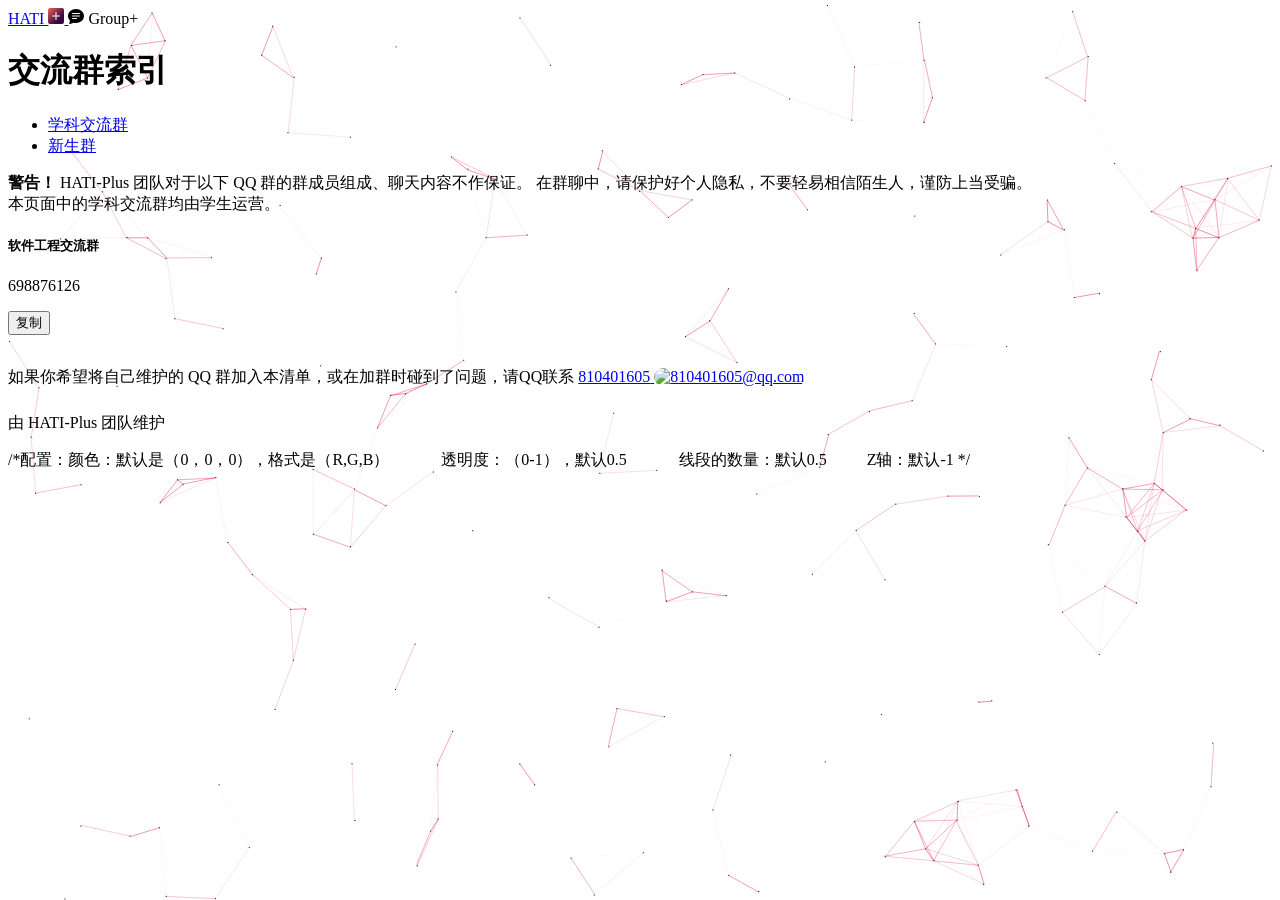
==== group-class.html @ c6486fc4 "Merge pull request #19 from 810401605/ddmc2 Ddmc2" ====
<!DOCTYPE html>
<html lang="en">
<head>
    <meta charset="UTF-8">
    <meta http-equiv="X-UA-Compatible" content="IE=edge">
    <meta name="viewport" content="width=device-width, initial-scale=1.0">
    <title>Groups | HATI Plus</title>
    <link rel="stylesheet" href="/CSS/bootstrap.css">
    <link rel="stylesheet" href="https://cdn.jsdelivr.net/npm/bootstrap-icons@1.5.0/font/bootstrap-icons.css">
    <link rel="stylesheet" href="/CSS/main.css">
</head>
<body class="container-md">

        
        <nav class="navbar navbar-light mb-5">
            <div class="container">
               <a class="navbar-brand" href="/"> HATI  <svg width="1rem" height="1rem" style="vertical-align: top" 
                viewBox="0 0 16 16" class="bi bi-plus-square-fill" fill="currentColor" xmlns="http://www.w3.org/2000/svg">
  
              <defs>
              <linearGradient id="gradient" gradientTransform="rotate(45)">
                <stop offset="0%" stop-color="#F05F57"></stop>
                <stop offset="100%" stop-color="#360940"></stop>
                    </linearGradient>
                  </defs>

                        <path fill="url(#gradient)" fill-rule="evenodd" d="M2 0a2 2 0 0 0-2 2v12a2 2 0 0 0 2 2h12a2 2 0 0 0 2-2V2a2 2 0 0 0-2-2H2zm6.5 4.5a.5.5 0 0 0-1 0v3h-3a.5.5 0 0 0 0 1h3v3a.5.5 0 0 0 1 0v-3h3a.5.5 0 0 0 0-1h-3v-3z"></path>
                      </svg> </a>
                  <span class="text-muted"><svg xmlns="http://www.w3.org/2000/svg" width="1rem" height="1rem" fill="currentColor" class="bi bi-chat-text-fill text-danger" viewBox="0 0 16 16">
                <path d="M16 8c0 3.866-3.582 7-8 7a9.06 9.06 0 0 1-2.347-.306c-.584.296-1.925.864-4.181 1.234-.2.032-.352-.176-.273-.362.354-.836.674-1.95.77-2.966C.744 11.37 0 9.76 0 8c0-3.866 3.582-7 8-7s8 3.134 8 7zM4.5 5a.5.5 0 0 0 0 1h7a.5.5 0 0 0 0-1h-7zm0 2.5a.5.5 0 0 0 0 1h7a.5.5 0 0 0 0-1h-7zm0 2.5a.5.5 0 0 0 0 1h4a.5.5 0 0 0 0-1h-4z"/>
              </svg> Group+</span>

                        
            </div>
        </nav>
            

            <!--MAIN部分-->

        <div class="jumbotron jumbotron-md">
            <div class="container">
              <h1 class="display-4">交流群索引</h1>
              <p class="lead"></p>
            </div>
        </div>
      <!--navbar-->
      <ul class="nav nav-pills nav-justified mb-5">
        
        <li class="nav-item">
          <a class="nav-link active btn btn-danger" href="/group-class.html">学科交流群</a>
        </li>
        
        <li class="nav-item">
          <a class="nav-link text-secondary" href="/group-freshman.html">新生群</a>
        </li>
        
      </ul>


        <div class="alert alert-danger">
            <strong>警告！</strong> HATI-Plus 团队对于以下 QQ 群的群成员组成、聊天内容不作保证。 在群聊中，请保护好个人隐私，不要轻易相信陌生人，谨防上当受骗。
        </div>

        <div class="alert alert-info" role="alert">
          本页面中的学科交流群均由学生运营。
        </div>


          <!--line 1-->
          <div class="row">

            <!--1-->
            <div class="col-sm-4" style="margin-bottom: 2rem;">
              <div class="card">
                <div class="card-body">
                  <h5 class="card-title">软件工程交流群</h5>
                  <p class="card-text">698876126</p>
                  <button type="button" class="btn btn-sm btn-outline-danger" onclick="return copy(this, 698876126)">复制</button>
                </div>
              </div>
            </div>



          </div>





        <p class="text-center"> 如果你希望将自己维护的 QQ 群加入本清单，或在加群时碰到了问题，请QQ联系 <a href="http://wpa.qq.com/msgrd?v=3&uin=810401605&site=qq&menu=yes" class="text-danger"> 810401605</a><a target="_blank" href="http://wpa.qq.com/msgrd?v=3&uin=810401605&site=qq&menu=yes"> <img dd.png src="/resource/ddmc.jpg" alt="810401605@qq.com" title="810401605@qq.com" style="width: 1.5rem;height: 1.5rem;border-radius: 50px;"/></a></p>

   
    <footer class="footer text-center mt-auto py-3">
        <div class="container text-center" style="margin-top: 20px;">
           <p class="display-6"> 由 HATI-Plus 团队维护 <iframe src="https://ghbtns.com/github-btn.html?user=HATI-Plus&repo=hati-plus.github.io&type=star&count=true" frameborder="0" scrolling="0" width="150" height="20" title="GitHub"></iframe></p>
        </div>
    </footer>
    <script src="/JS/bootstrap.js"></script>
    
 
<script>
    function copy(btn, groupNumber) {
        const el = document.createElement("textarea");
        el.value = groupNumber;
        document.body.appendChild(el);
        el.select();
        document.execCommand("copy");
        document.body.removeChild(el);
        btn.innerHTML = "复制成功";
        setTimeout(() => (btn.innerHTML = "复制"), 3000);
      }

</script>

    <script type="text/javascript" src="https://s9.cnzz.com/z_stat.php?id=1280392699&web_id=1280392699"></script>

    <script type="text/javascript" color="220,20,60" opacity='1' zIndex="-4" count="200" src="/JS/canvas-nest.min.js"></script>
    /*配置：颜色：默认是（0，0，0），格式是（R,G,B）

    　　　透明度：（0-1），默认0.5
    
    　　　线段的数量：默认0.5
    
    　　   Z轴：默认-1 */
    
</body>
</html>
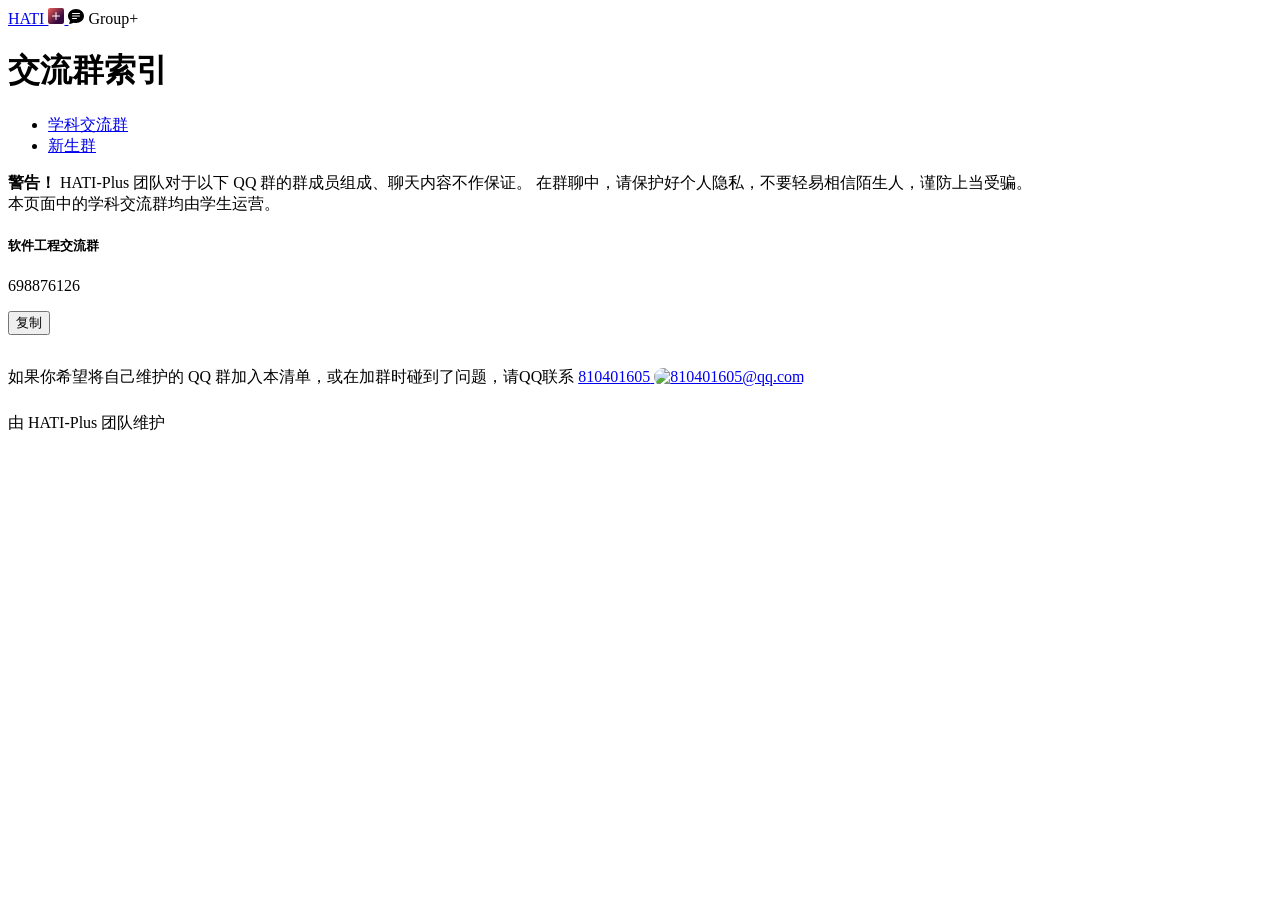
==== commit f391bce7: "asd" ====
--- a/group-class.html
+++ b/group-class.html
@@ -14,8 +14,7 @@
         
         <nav class="navbar navbar-light mb-5">
             <div class="container">
-               <a class="navbar-brand" href="/"> HATI  <svg width="1rem" height="1rem" style="vertical-align: top" 
-                viewBox="0 0 16 16" class="bi bi-plus-square-fill" fill="currentColor" xmlns="http://www.w3.org/2000/svg">
+               <a class="navbar-brand" href="/"> HATI  <svg width="1rem" height="1rem" style="vertical-align: top" viewBox="0 0 16 16" class="bi bi-plus-square-fill" fill="currentColor" xmlns="http://www.w3.org/2000/svg">
   
               <defs>
               <linearGradient id="gradient" gradientTransform="rotate(45)">
@@ -43,6 +42,8 @@
               <p class="lead"></p>
             </div>
         </div>
+
+
       <!--navbar-->
       <ul class="nav nav-pills nav-justified mb-5">
         
@@ -55,6 +56,8 @@
         </li>
         
       </ul>
+
+
 
 
         <div class="alert alert-danger">
@@ -114,15 +117,5 @@
 </script>
 
     <script type="text/javascript" src="https://s9.cnzz.com/z_stat.php?id=1280392699&web_id=1280392699"></script>
-
-    <script type="text/javascript" color="220,20,60" opacity='1' zIndex="-4" count="200" src="/JS/canvas-nest.min.js"></script>
-    /*配置：颜色：默认是（0，0，0），格式是（R,G,B）
-
-    　　　透明度：（0-1），默认0.5
-    
-    　　　线段的数量：默认0.5
-    
-    　　   Z轴：默认-1 */
-    
 </body>
 </html>
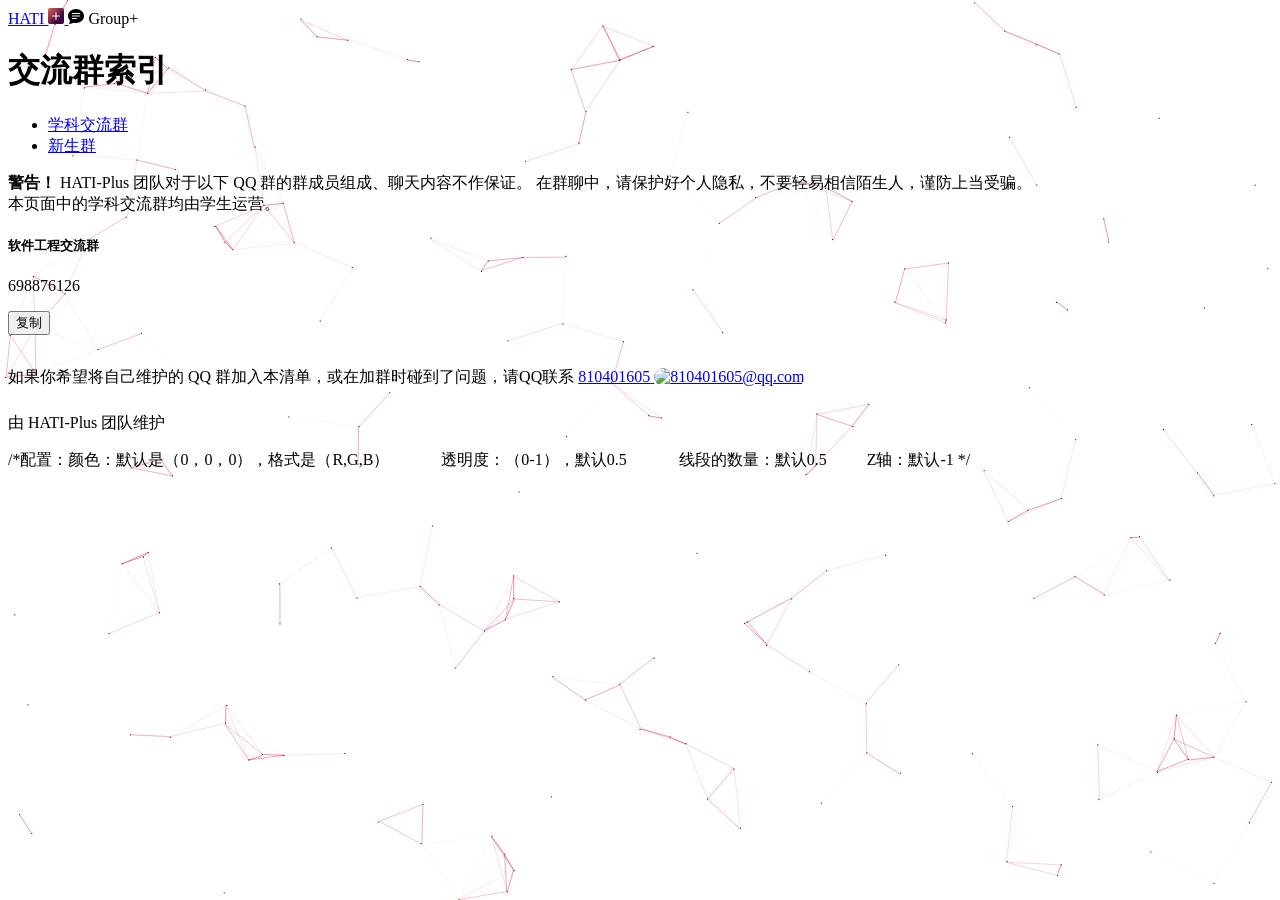
==== commit 721b7c3c: "Merge https://github.com/HATI-Plus/hati-plus.github.io" ====
--- a/group-class.html
+++ b/group-class.html
@@ -14,7 +14,8 @@
         
         <nav class="navbar navbar-light mb-5">
             <div class="container">
-               <a class="navbar-brand" href="/"> HATI  <svg width="1rem" height="1rem" style="vertical-align: top" viewBox="0 0 16 16" class="bi bi-plus-square-fill" fill="currentColor" xmlns="http://www.w3.org/2000/svg">
+               <a class="navbar-brand" href="/"> HATI  <svg width="1rem" height="1rem" style="vertical-align: top" 
+                viewBox="0 0 16 16" class="bi bi-plus-square-fill" fill="currentColor" xmlns="http://www.w3.org/2000/svg">
   
               <defs>
               <linearGradient id="gradient" gradientTransform="rotate(45)">
@@ -117,5 +118,15 @@
 </script>
 
     <script type="text/javascript" src="https://s9.cnzz.com/z_stat.php?id=1280392699&web_id=1280392699"></script>
+
+    <script type="text/javascript" color="220,20,60" opacity='1' zIndex="-4" count="200" src="/JS/canvas-nest.min.js"></script>
+    /*配置：颜色：默认是（0，0，0），格式是（R,G,B）
+
+    　　　透明度：（0-1），默认0.5
+    
+    　　　线段的数量：默认0.5
+    
+    　　   Z轴：默认-1 */
+    
 </body>
 </html>
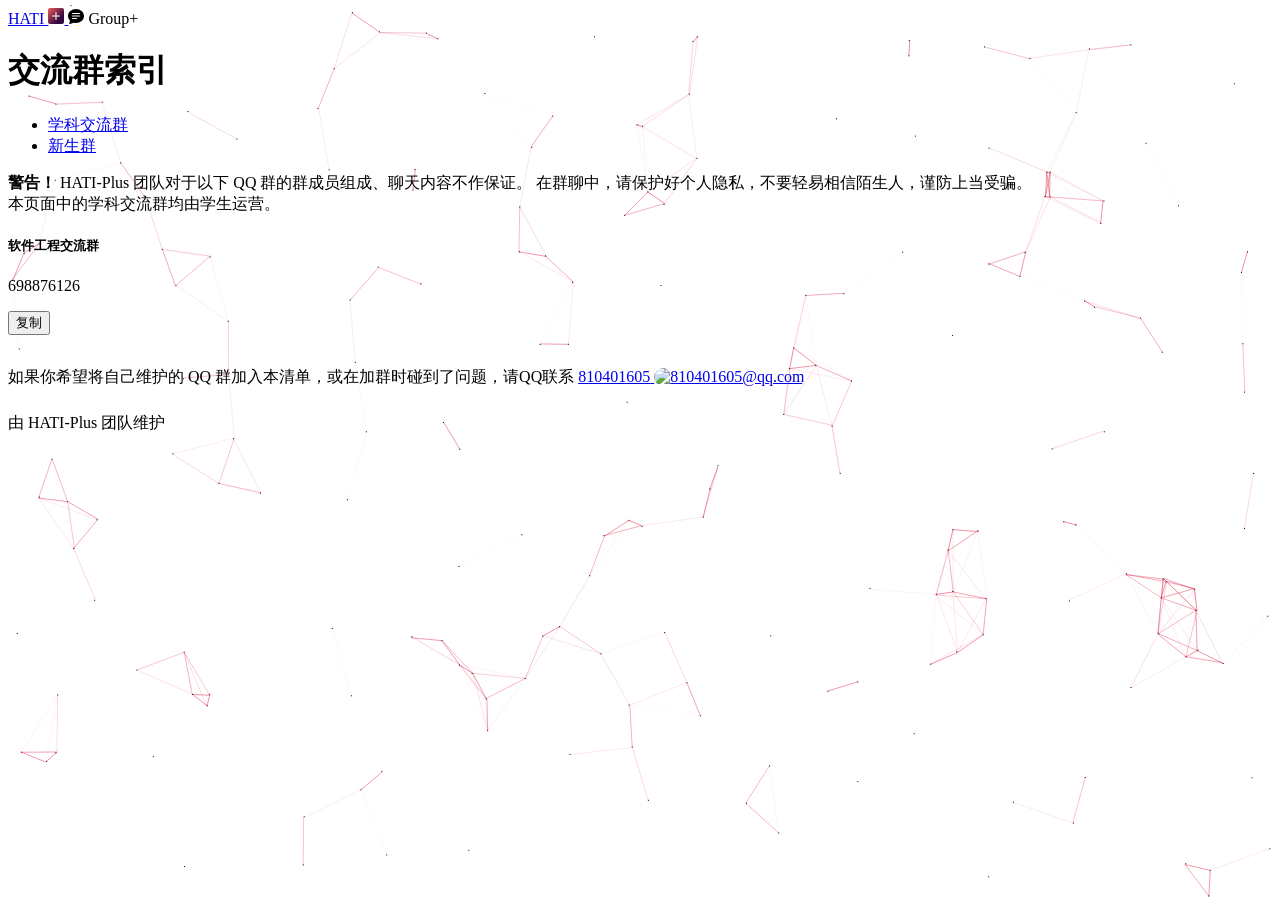
==== commit 02377405: "样式简化" ====
--- a/group-class.html
+++ b/group-class.html
@@ -4,7 +4,7 @@
     <meta charset="UTF-8">
     <meta http-equiv="X-UA-Compatible" content="IE=edge">
     <meta name="viewport" content="width=device-width, initial-scale=1.0">
-    <title>Groups | HATI Plus</title>
+    <title>学科群交流群 | HATI—Plus</title>
     <link rel="stylesheet" href="/CSS/bootstrap.css">
     <link rel="stylesheet" href="https://cdn.jsdelivr.net/npm/bootstrap-icons@1.5.0/font/bootstrap-icons.css">
     <link rel="stylesheet" href="/CSS/main.css">
@@ -120,13 +120,6 @@
     <script type="text/javascript" src="https://s9.cnzz.com/z_stat.php?id=1280392699&web_id=1280392699"></script>
 
     <script type="text/javascript" color="220,20,60" opacity='1' zIndex="-4" count="200" src="/JS/canvas-nest.min.js"></script>
-    /*配置：颜色：默认是（0，0，0），格式是（R,G,B）
 
-    　　　透明度：（0-1），默认0.5
-    
-    　　　线段的数量：默认0.5
-    
-    　　   Z轴：默认-1 */
-    
 </body>
 </html>
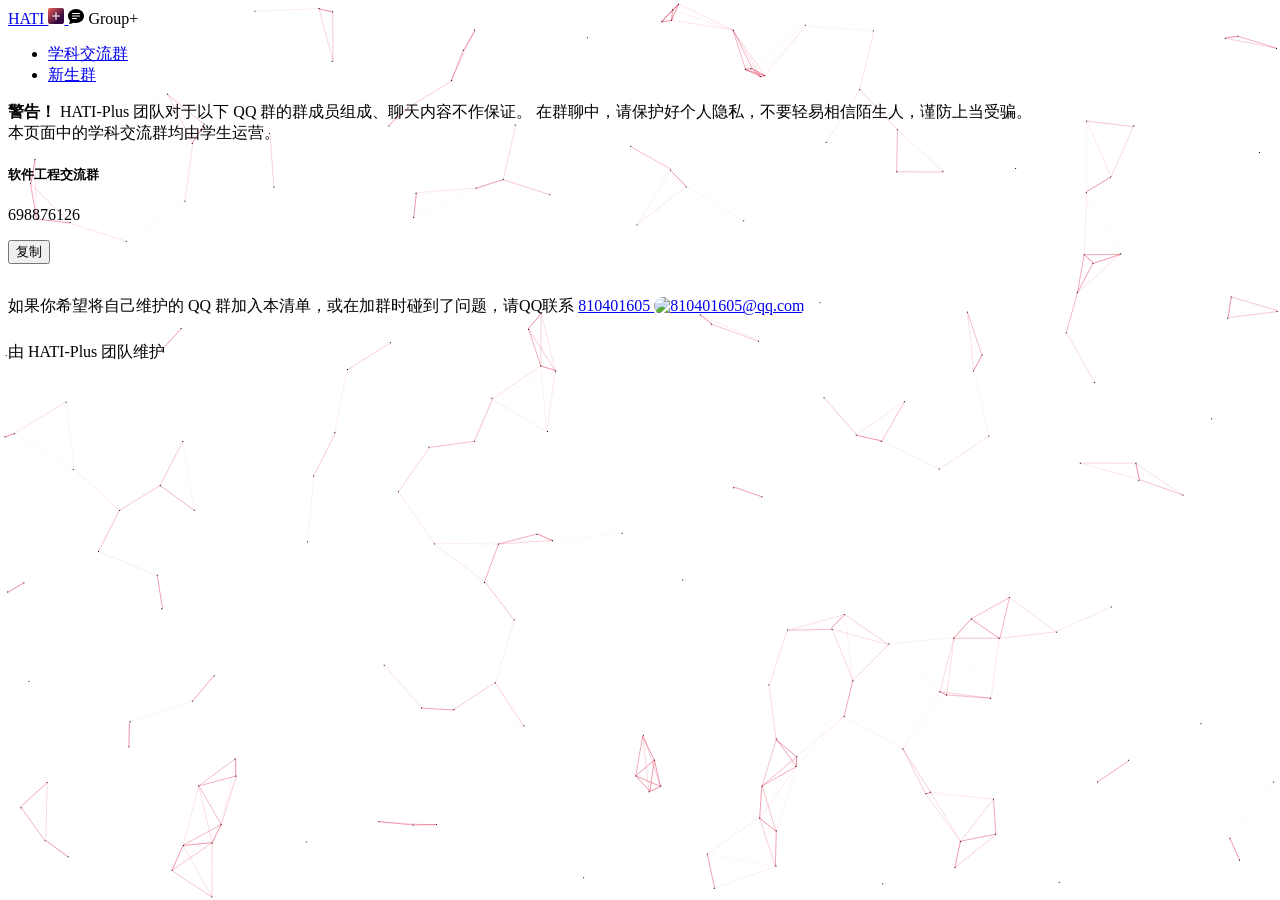
==== commit 2d495ae5: "delte navtext" ====
--- a/group-class.html
+++ b/group-class.html
@@ -37,12 +37,7 @@
 
             <!--MAIN部分-->
 
-        <div class="jumbotron jumbotron-md">
-            <div class="container">
-              <h1 class="display-4">交流群索引</h1>
-              <p class="lead"></p>
-            </div>
-        </div>
+        
 
 
       <!--navbar-->
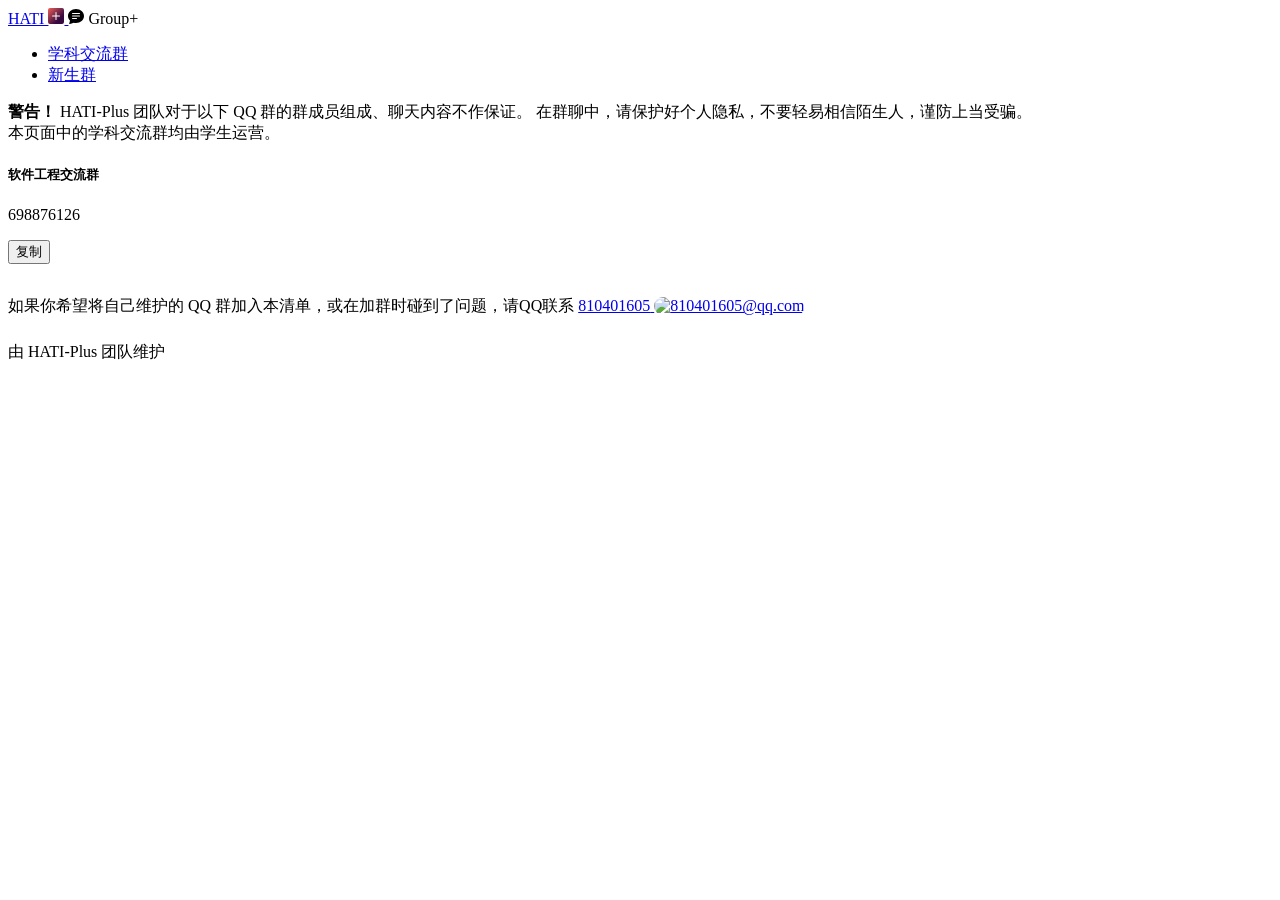
==== commit b26da198: "close the js style" ====
--- a/group-class.html
+++ b/group-class.html
@@ -114,7 +114,5 @@
 
     <script type="text/javascript" src="https://s9.cnzz.com/z_stat.php?id=1280392699&web_id=1280392699"></script>
 
-    <script type="text/javascript" color="220,20,60" opacity='1' zIndex="-4" count="200" src="/JS/canvas-nest.min.js"></script>
-
 </body>
 </html>
